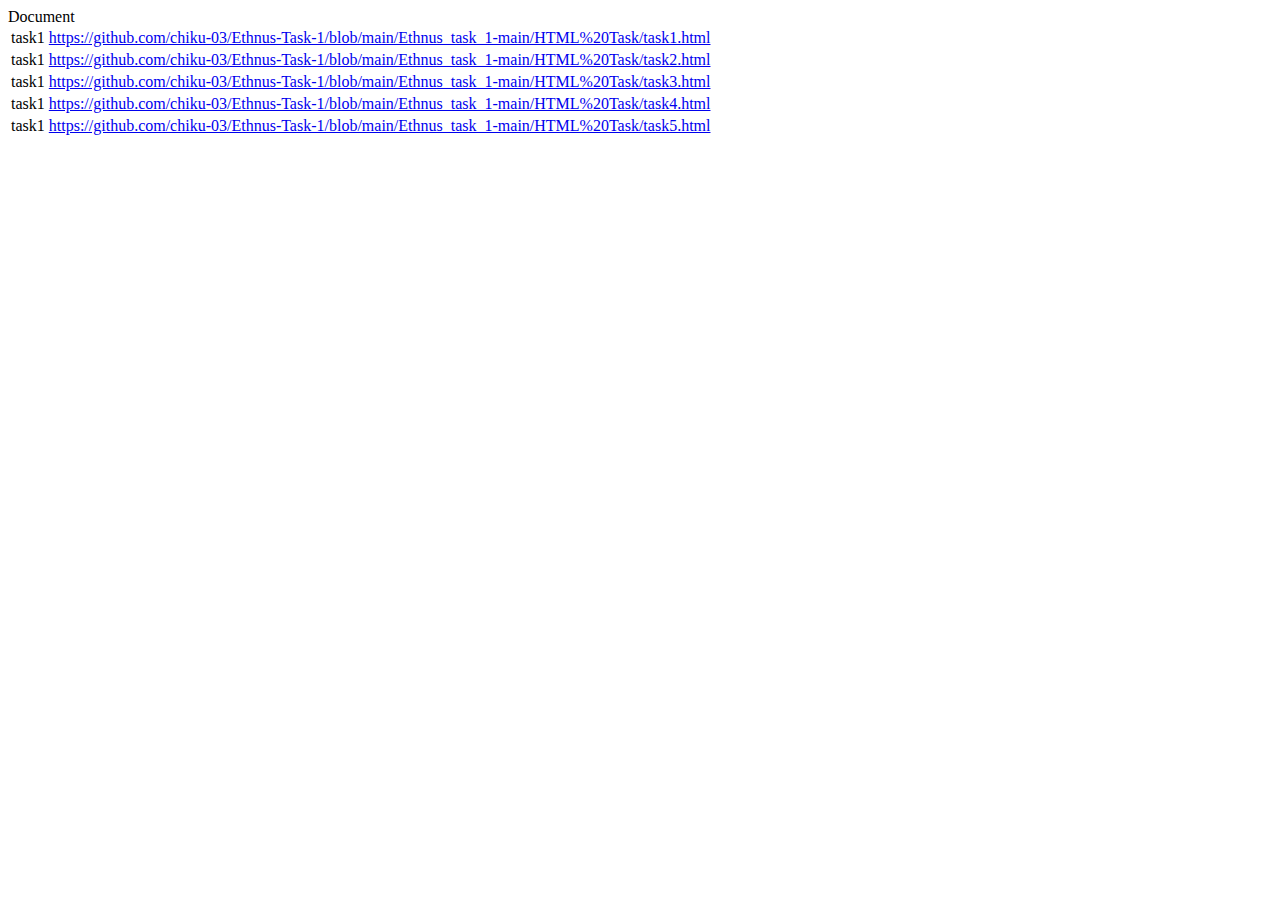
==== Ethnus_task_1-main/index.html @ 57fe1ed9 "Add files via upload" ====
<DOCTYPE html>
    <html lang="en"
    <head>
        <meta charsset="UTF=8"
        <meta name="viewport" content="width=device=width, initial=scale=1.0"
        <title>Document</title>
    </head>
    <body>
        <table>
            <tr>
                <td>task1</td>
                <td><a href="task1.html">https://github.com/chiku-03/Ethnus-Task-1/blob/main/Ethnus_task_1-main/HTML%20Task/task1.html</a></td>
            </tr>
            <tr>
                <td>task1</td>
                <td><a href="task2.html">https://github.com/chiku-03/Ethnus-Task-1/blob/main/Ethnus_task_1-main/HTML%20Task/task2.html</a></td>
            </tr>
            <tr>
                <td>task1</td>
                <td><a href="task3.html">https://github.com/chiku-03/Ethnus-Task-1/blob/main/Ethnus_task_1-main/HTML%20Task/task3.html</a></td>
            </tr>
            <tr>
                <td>task1</td>
                <td><a href="task4.html">https://github.com/chiku-03/Ethnus-Task-1/blob/main/Ethnus_task_1-main/HTML%20Task/task4.html</a></td>
            </tr>
            <tr>
                <td>task1</td>
                <td><a href="task5.html">https://github.com/chiku-03/Ethnus-Task-1/blob/main/Ethnus_task_1-main/HTML%20Task/task5.html</a></td>
            </tr>
         </table>
    </body>
    </html>
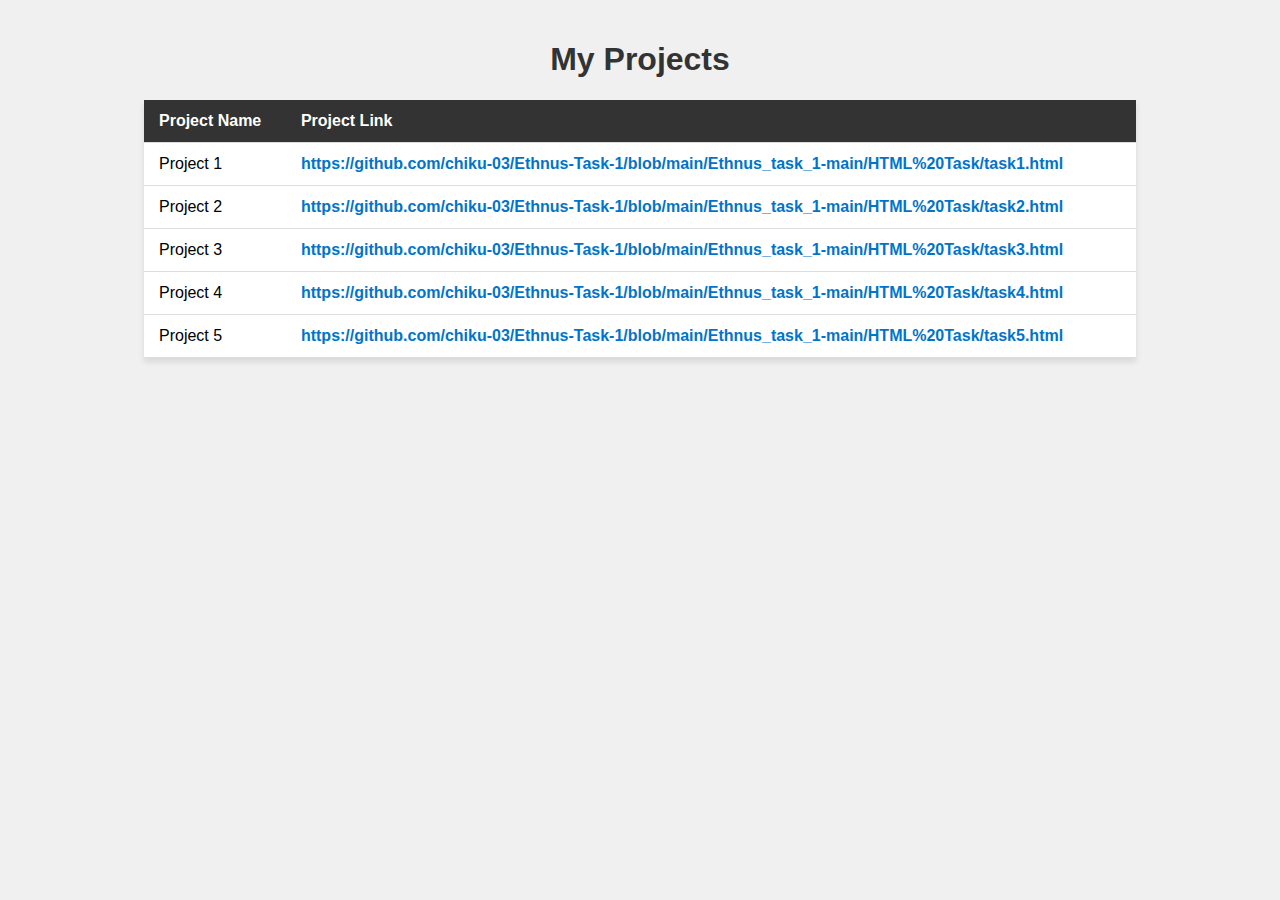
==== commit 26bf4176: "Add files via upload" ====
--- a/Ethnus_task_1-main/index.html
+++ b/Ethnus_task_1-main/index.html
@@ -1,32 +1,82 @@
-<DOCTYPE html>
-    <html lang="en"
-    <head>
-        <meta charsset="UTF=8"
-        <meta name="viewport" content="width=device=width, initial=scale=1.0"
-        <title>Document</title>
-    </head>
-    <body>
-        <table>
-            <tr>
-                <td>task1</td>
-                <td><a href="task1.html">https://github.com/chiku-03/Ethnus-Task-1/blob/main/Ethnus_task_1-main/HTML%20Task/task1.html</a></td>
-            </tr>
-            <tr>
-                <td>task1</td>
-                <td><a href="task2.html">https://github.com/chiku-03/Ethnus-Task-1/blob/main/Ethnus_task_1-main/HTML%20Task/task2.html</a></td>
-            </tr>
-            <tr>
-                <td>task1</td>
-                <td><a href="task3.html">https://github.com/chiku-03/Ethnus-Task-1/blob/main/Ethnus_task_1-main/HTML%20Task/task3.html</a></td>
-            </tr>
-            <tr>
-                <td>task1</td>
-                <td><a href="task4.html">https://github.com/chiku-03/Ethnus-Task-1/blob/main/Ethnus_task_1-main/HTML%20Task/task4.html</a></td>
-            </tr>
-            <tr>
-                <td>task1</td>
-                <td><a href="task5.html">https://github.com/chiku-03/Ethnus-Task-1/blob/main/Ethnus_task_1-main/HTML%20Task/task5.html</a></td>
-            </tr>
-         </table>
-    </body>
-    </html>         +<!DOCTYPE html>
+<html>
+<head>
+    <title>My Projects</title>
+    <style>
+        body {
+            font-family: Arial, sans-serif;
+            background-color: #f0f0f0;
+            margin: 0;
+            padding: 20px;
+        }
+
+        h1 {
+            text-align: center;
+            color: #333;
+        }
+
+        table {
+            width: 80%;
+            margin: 20px auto;
+            border-collapse: collapse;
+            background-color: #fff;
+            box-shadow: 0 4px 6px rgba(0, 0, 0, 0.1);
+        }
+
+        th, td {
+            padding: 12px 15px;
+            text-align: left;
+            border-bottom: 1px solid #ddd;
+        }
+
+        th {
+            background-color: #333;
+            color: #fff;
+        }
+
+        tr:hover {
+            background-color: #f5f5f5;
+        }
+
+        a {
+            text-decoration: none;
+            color: #0074cc;
+            font-weight: bold;
+        }
+
+        a:hover {
+            text-decoration: underline;
+        }
+    </style>
+</head>
+<body>
+    <h1>My Projects</h1>
+    <table>
+        <tr>
+            <th>Project Name</th>
+            <th>Project Link</th>
+        </tr>
+        <tr>
+            <td>Project 1</td>
+            <td><a href="">https://github.com/chiku-03/Ethnus-Task-1/blob/main/Ethnus_task_1-main/HTML%20Task/task1.html</a></td>
+        </tr>
+        <tr>
+            <td>Project 2</td>
+            <td><a href="">https://github.com/chiku-03/Ethnus-Task-1/blob/main/Ethnus_task_1-main/HTML%20Task/task2.html</a></td>
+        </tr>
+        <tr>
+            <td>Project 3</td>
+            <td><a href="">https://github.com/chiku-03/Ethnus-Task-1/blob/main/Ethnus_task_1-main/HTML%20Task/task3.html</a></td>
+        </tr>
+        <tr>
+            <td>Project 4</td>
+            <td><a href="">https://github.com/chiku-03/Ethnus-Task-1/blob/main/Ethnus_task_1-main/HTML%20Task/task4.html</a></td>
+        </tr>
+        <tr>
+            <td>Project 5</td>
+            <td><a href="">https://github.com/chiku-03/Ethnus-Task-1/blob/main/Ethnus_task_1-main/HTML%20Task/task5.html</a></td>
+        </tr>
+        
+    </table>
+</body>
+</html>
